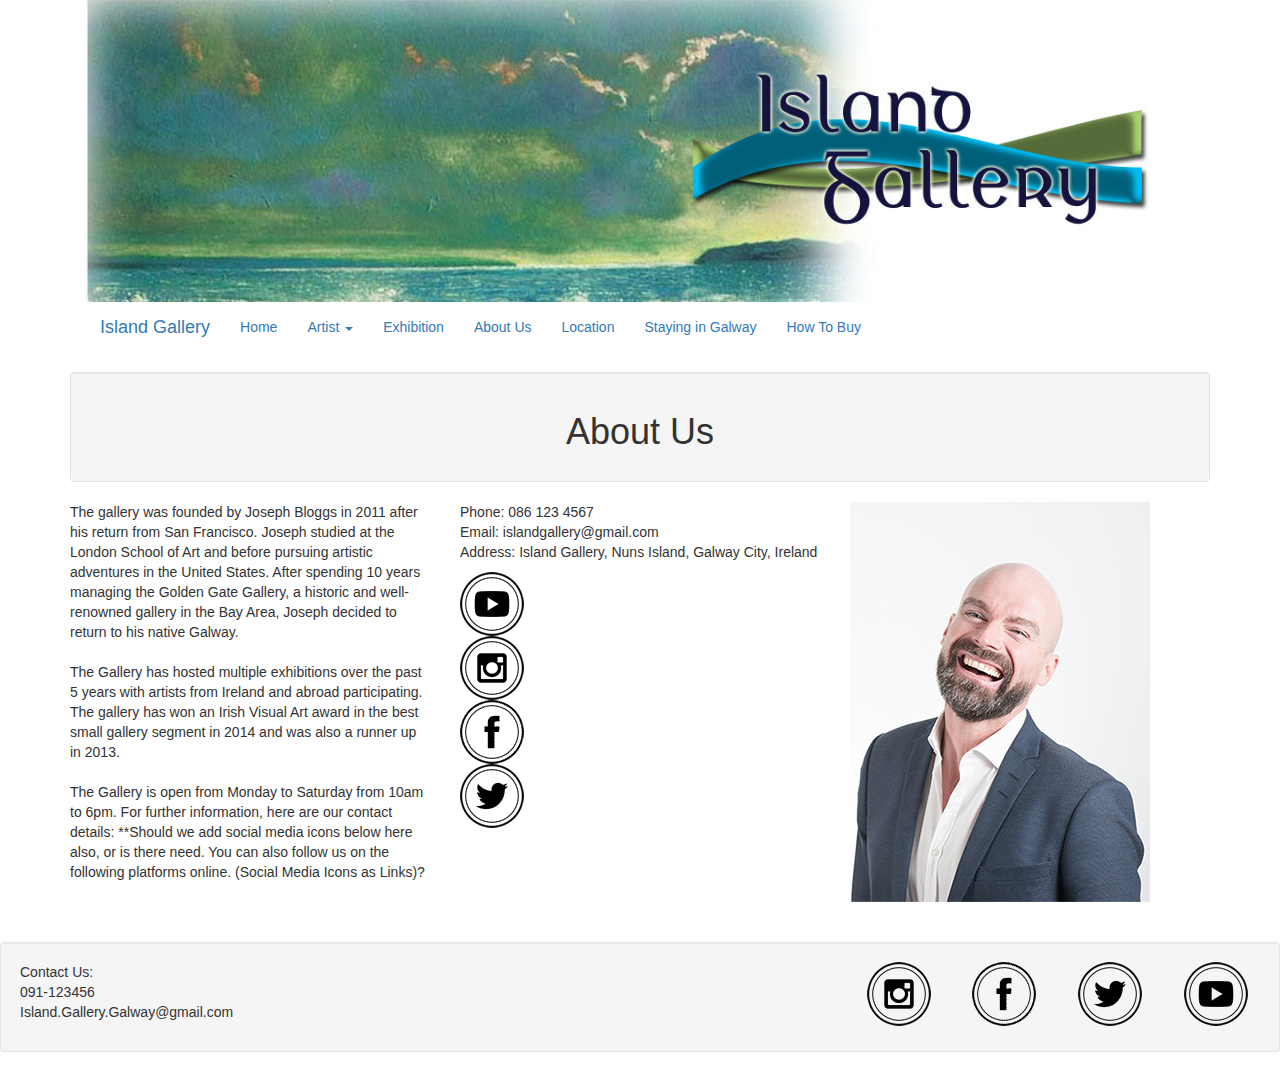
==== aboutus.html @ 551e1da7 "first commit" ====
<!doctype html>
<html lang="en">
<head>

    <meta charset="utf-8">
    <meta name="viewport" content="width=device-width, initial-scale=1">

    <title>Island Gallery</title>

    <!-- CSS -->
    <link rel="stylesheet" href="https://maxcdn.bootstrapcdn.com/bootstrap/3.3.7/css/bootstrap.min.css">
    <link rel="stylesheet" href="css/custom.css" />

    <!-- JS -->
    <script src="https://ajax.googleapis.com/ajax/libs/jquery/1.12.4/jquery.min.js"></script>
    <script src="https://maxcdn.bootstrapcdn.com/bootstrap/3.3.7/js/bootstrap.min.js"></script>
    <script src="https://ajax.googleapis.com/ajax/libs/jquery/3.1.1/jquery.min.js"></script>
    <script src="https://ajax.googleapis.com/ajax/libs/jquery/3.1.1/jquery.min.js"></script>
    <script src="js/spike.js"></script>



</head>

<body>

<!-- HEADER -->

<div class="container">
    <div class="container-fluid">

        <!-- BANNER -->

        <div id="banner">
            <img src="images/banner/banner1.jpg" alt="banner" class="img-responsive">
        </div>

        <!-- NAV BAR -->

        <div class="navbar-header">
            <a class="navbar-brand">Island Gallery</a>
        </div>
        <ul class="nav navbar-nav">
            <li><a href="index.html">Home</a></li>
            <li class="dropdown">

                <a class="dropdown-toggle" data-toggle="dropdown" href="">Artist
                    <span class="caret"></span></a>
                <ul class="dropdown-menu">
                    <li><a href="exhibition-colin.html">Colin Carruthers</a></li>
                    <li><a href="exhibition-carol.html">Carol Ann Carrigan</a></li>
                    <li><a href="exhibition-john.html">John O'Grady</a></li>
                </ul>
            </li>
            <li><a href="exhibition.html">Exhibition</a></li>
            <li class="active"><a href="aboutus.html">About Us</a></li>
            <li><a href="location.html">Location</a></li>
            <li><a href="stayingingalway.html">Staying in Galway</a></li>
            <li><a href="buy.html">How To Buy</a></li>
        </ul>
    </div>
    <br>

    <!-- BODY -->

    <div class="well"><h1 class="text-center">About Us</h1></div>

    <div class="row">
        <div class="col-md-4">
            <p>The gallery was founded by Joseph Bloggs in 2011 after
                his return from San Francisco. Joseph studied at the
                London School of Art and before pursuing artistic
                adventures in the United States.
                After spending 10 years managing the Golden Gate Gallery,
                a historic and well-renowned gallery in the Bay Area,
                Joseph decided to return to his native Galway.
                <br>
                <br>
                The Gallery has hosted multiple exhibitions over the
                past 5 years with artists from Ireland and abroad participating.
                The gallery has won an Irish Visual Art award in the best
                small gallery segment in 2014 and was also a runner up in 2013.
                <br>
                <br>
                The Gallery is open from Monday to Saturday from 10am to 6pm.
                For further information, here are our contact details:





            **Should we add social media icons below here also, or is there need.


            You can also follow us on the following platforms online.
            (Social Media Icons as Links)?

        </div>

        <!-- TODO: Create table here for social media icons -->

        <div class="col-md-4">
            <p>Phone: 086 123 4567<br>
                Email: islandgallery@gmail.com<br>
                Address: Island Gallery, Nuns Island, Galway City, Ireland<br></p>
            <p><img class="img-responsive" src="images/footer/youtube.gif">
                <img class="img-responsive" src="images/footer/insta.gif">
                <img class="img-responsive" src="images/footer/facebook.gif">
                <img class="img-responsive" src="images/footer/twitter.gif"></p>
        </div>

        <div class="col-md-4">
            <img class="img-responsive" src="images/aboutus/guy.jpg">
        </div>
    </div>


</div>

<!-- Divider between BODY and FOOTER -->

<div class="row">
    <div class="col-md-12">

        <br><br>

    </div>

</div>

<!-- FOOTER -->


<div class="well">
    <div class="row">
        <div class="col-md-4">
            <p>Contact Us:
                <br>091-123456
                <br>Island.Gallery.Galway@gmail.com</p>
        </div>
        <div class="col-md-4">

        </div>
        <div class="col-md-1">
            <img class="img-responsive" src="images/footer/insta.gif">
        </div>
        <div class="col-md-1">
            <img class="img-responsive" src="images/footer/facebook.gif">
        </div>
        <div class="col-md-1">
            <img class="img-responsive" src="images/footer/twitter.gif">
        </div>
        <div class="col-md-1">
            <img class="img-responsive" src="images/footer/youtube.gif">
        </div>
    </div>
</div>


</body>
</html>
---- css/custom.css ----
ul {
  margin: 0;
  padding: 0;
}
li {
  list-style-type: none;
}
#nav {
  display: table;
  table-layout: fixed;
  text-align: center;
}
#nav li {
  display: table-cell;
  width: 25%;
  padding-right: 1px;
  height: auto;
  vertical-align: bottom;
}
#nav a {
  display: block;
  min-height: 100%;
  padding: 4px 10px;
  background-color: #222;
  color: white;
  border-radius: 6px 6px 0 0;
}

#h1 {
	block: center;
	}

button {
    border: none;
    padding: 0;
    background: none;
}
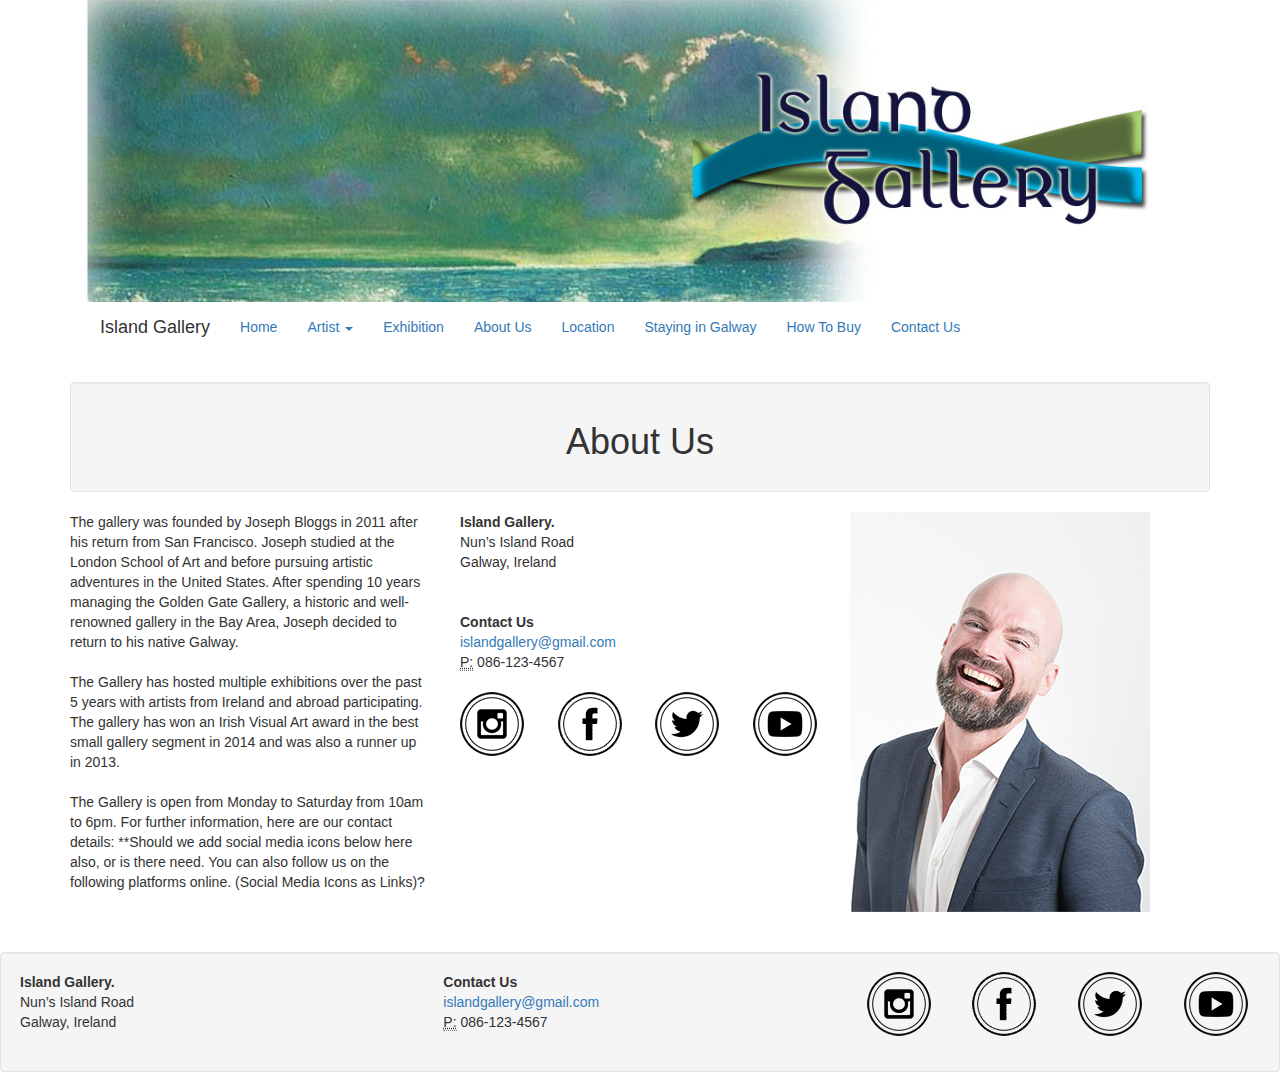
==== commit 96cb59f6: "v0.1.2" ====
--- a/aboutus.html
+++ b/aboutus.html
@@ -38,7 +38,7 @@
         <!-- NAV BAR -->
 
         <div class="navbar-header">
-            <a class="navbar-brand">Island Gallery</a>
+            <p class="navbar-brand">Island Gallery</p>
         </div>
         <ul class="nav navbar-nav">
             <li><a href="index.html">Home</a></li>
@@ -57,6 +57,7 @@
             <li><a href="location.html">Location</a></li>
             <li><a href="stayingingalway.html">Staying in Galway</a></li>
             <li><a href="buy.html">How To Buy</a></li>
+            <li><a href="contact.html">Contact Us</a></li>
         </ul>
     </div>
     <br>
@@ -65,7 +66,7 @@
 
     <div class="well"><h1 class="text-center">About Us</h1></div>
 
-    <div class="row">
+    <div class="row" id="mainbodycontainer">
         <div class="col-md-4">
             <p>The gallery was founded by Joseph Bloggs in 2011 after
                 his return from San Francisco. Joseph studied at the
@@ -97,16 +98,31 @@
 
         </div>
 
-        <!-- TODO: Create table here for social media icons -->
-
         <div class="col-md-4">
-            <p>Phone: 086 123 4567<br>
-                Email: islandgallery@gmail.com<br>
-                Address: Island Gallery, Nuns Island, Galway City, Ireland<br></p>
-            <p><img class="img-responsive" src="images/footer/youtube.gif">
-                <img class="img-responsive" src="images/footer/insta.gif">
-                <img class="img-responsive" src="images/footer/facebook.gif">
-                <img class="img-responsive" src="images/footer/twitter.gif"></p>
+            <address>
+                <strong>Island Gallery.</strong><br>
+                Nun’s Island Road<br>
+                Galway, Ireland<br>
+            </address><br>
+            <address>
+                <strong>Contact Us</strong><br>
+                <a href="mailto:#">islandgallery@gmail.com</a><br>
+                <abbr title="Phone">P:</abbr> 086-123-4567
+            </address>
+            <div class="row">
+                <div class="col-md-3">
+                    <img class="img-responsive" src="images/footer/insta.gif">
+                </div>
+                <div class="col-md-3">
+                    <img class="img-responsive" src="images/footer/facebook.gif">
+                </div>
+                <div class="col-md-3">
+                    <img class="img-responsive" src="images/footer/twitter.gif">
+                </div>
+                <div class="col-md-3">
+                    <img class="img-responsive" src="images/footer/youtube.gif">
+                </div>
+            </div>
         </div>
 
         <div class="col-md-4">
@@ -134,12 +150,18 @@
 <div class="well">
     <div class="row">
         <div class="col-md-4">
-            <p>Contact Us:
-                <br>091-123456
-                <br>Island.Gallery.Galway@gmail.com</p>
+            <address>
+                <strong>Island Gallery.</strong><br>
+                Nun’s Island Road<br>
+                Galway, Ireland<br>
+            </address>
         </div>
         <div class="col-md-4">
-
+            <address>
+                <strong>Contact Us</strong><br>
+                <a href="mailto:#">islandgallery@gmail.com</a><br>
+                <abbr title="Phone">P:</abbr> 086-123-4567
+            </address>
         </div>
         <div class="col-md-1">
             <img class="img-responsive" src="images/footer/insta.gif">
--- a/css/custom.css
+++ b/css/custom.css
@@ -30,8 +30,31 @@
 	block: center;
 	}
 
+#mainbodycontainer {
+    max-height: 800px;
+    min-height: 400px;
+}
+
 button {
     border: none;
     padding: 0;
     background: none;
-}+}
+
+
+.carousel {
+    max-height: 700px;
+    overflow: hidden;
+}
+
+.carousel-inner > .item > img{
+    width:640px;
+    height:360px;
+}
+
+.carousel-inner a{
+    color: inherit;
+    font: "calibri"
+}
+
+
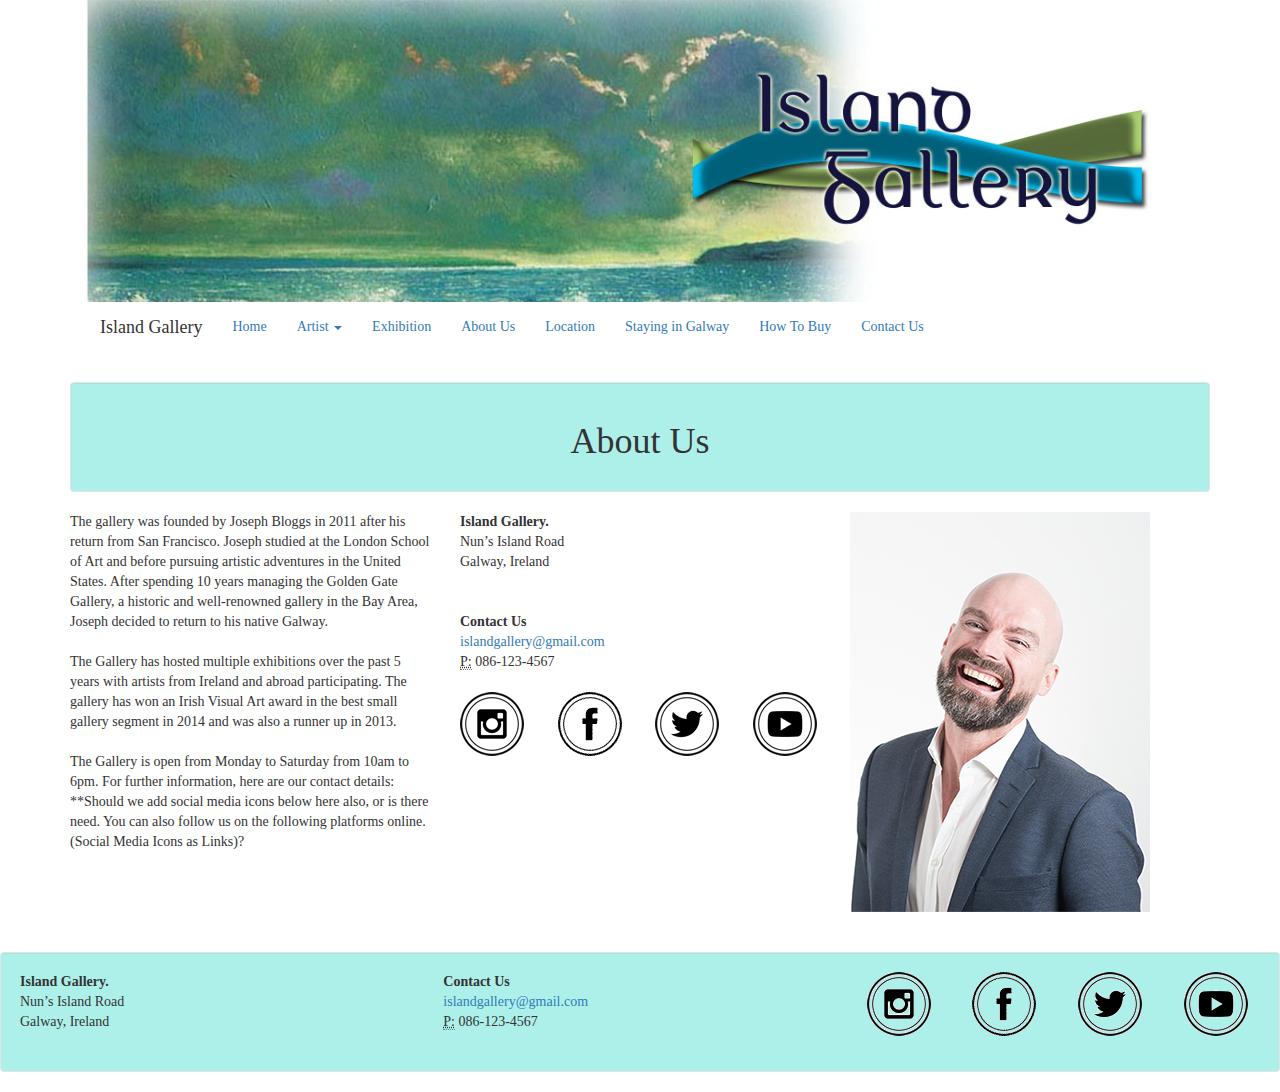
==== commit 2e55428f: "v0.1.5" ====
--- a/aboutus.html
+++ b/aboutus.html
@@ -16,6 +16,7 @@
     <script src="https://maxcdn.bootstrapcdn.com/bootstrap/3.3.7/js/bootstrap.min.js"></script>
     <script src="https://ajax.googleapis.com/ajax/libs/jquery/3.1.1/jquery.min.js"></script>
     <script src="https://ajax.googleapis.com/ajax/libs/jquery/3.1.1/jquery.min.js"></script>
+    <script src="//code.jquery.com/jquery-1.10.2.js"></script>
     <script src="js/spike.js"></script>
 
 
@@ -111,16 +112,16 @@
             </address>
             <div class="row">
                 <div class="col-md-3">
-                    <img class="img-responsive" src="images/footer/insta.gif">
+                    <img class="img-responsive" src="images/footer/insta.gif" id="socialmediaicons">
                 </div>
                 <div class="col-md-3">
-                    <img class="img-responsive" src="images/footer/facebook.gif">
+                    <img class="img-responsive" src="images/footer/facebook.gif" id="socialmediaicons">
                 </div>
                 <div class="col-md-3">
-                    <img class="img-responsive" src="images/footer/twitter.gif">
+                    <img class="img-responsive" src="images/footer/twitter.gif" id="socialmediaicons">
                 </div>
                 <div class="col-md-3">
-                    <img class="img-responsive" src="images/footer/youtube.gif">
+                    <img class="img-responsive" src="images/footer/youtube.gif" id="socialmediaicons">
                 </div>
             </div>
         </div>
@@ -164,16 +165,16 @@
             </address>
         </div>
         <div class="col-md-1">
-            <img class="img-responsive" src="images/footer/insta.gif">
+            <img class="img-responsive" src="images/footer/insta.gif" id="socialmediaicons">
         </div>
         <div class="col-md-1">
-            <img class="img-responsive" src="images/footer/facebook.gif">
+            <img class="img-responsive" src="images/footer/facebook.gif" id="socialmediaicons">
         </div>
         <div class="col-md-1">
-            <img class="img-responsive" src="images/footer/twitter.gif">
+            <img class="img-responsive" src="images/footer/twitter.gif" id="socialmediaicons">
         </div>
         <div class="col-md-1">
-            <img class="img-responsive" src="images/footer/youtube.gif">
+            <img class="img-responsive" src="images/footer/youtube.gif" id="socialmediaicons">
         </div>
     </div>
 </div>
--- a/css/custom.css
+++ b/css/custom.css
@@ -26,12 +26,15 @@
   border-radius: 6px 6px 0 0;
 }
 
+body {
+    font-family: "UrchloGC"
+}
+
 #h1 {
 	block: center;
 	}
 
 #mainbodycontainer {
-    max-height: 800px;
     min-height: 400px;
 }
 
@@ -39,6 +42,10 @@
     border: none;
     padding: 0;
     background: none;
+}
+
+.well {
+    background-color: #adf0e9;
 }
 
 
@@ -54,7 +61,13 @@
 
 .carousel-inner a{
     color: inherit;
-    font: "calibri"
+    font-family: "UrchloGC";
+}
+
+#socialmediaicons:hover {
+	cursor: pointer;
+    height:68px;
+    width: 68px;	
 }
 
 
